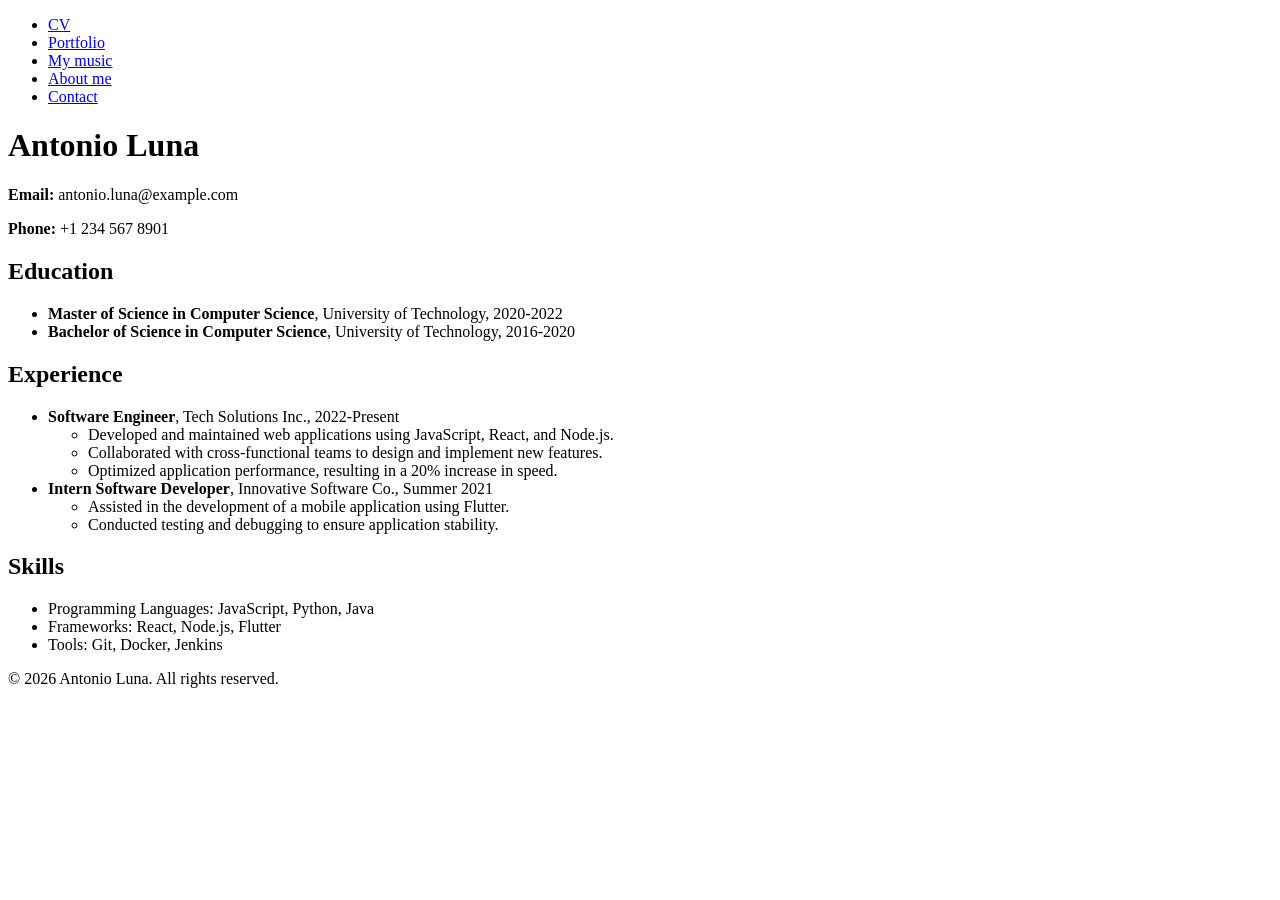
==== index.html @ 604dad79 "Updated index witht a navigation on the heather to other 4 pages." ====
<!DOCTYPE html>
<html lang="en">
<head>
    <meta charset="UTF-8">
    <meta name="viewport" content="width=device-width, initial-scale=1.0">
    <title>Antonio Luna's CV</title>
    <link rel="stylesheet" href="/styles.css" type="text/css">
    <link rel="stylesheet" href="https://cdnjs.cloudflare.com/ajax/libs/font-awesome/4.7.0/css/font-awesome.min.css">
</head>
<body>
    <header>
        <nav class="off-screen-menu">
        <ul>
            <li><a href="/">CV</a></li>
            <li><a href="/portfolio.html">Portfolio</a></li>
            <li><a href="/music.html">My music</a></li>
            <li><a href="/about.html">About me</a></li>
            <li><a href="/contact.html">Contact</a></li>
            </a></li>
        </ul>
    </nav>
    
</header>
    <h1>Antonio Luna</h1>
    <p><strong>Email:</strong> antonio.luna@example.com</p>
    <p><strong>Phone:</strong> +1 234 567 8901</p>
    <h2>Education</h2>
    <ul>
        <li><strong>Master of Science in Computer Science</strong>, University of Technology, 2020-2022</li>
        <li><strong>Bachelor of Science in Computer Science</strong>, University of Technology, 2016-2020</li>
    </ul>
    <h2>Experience</h2>
    <ul>
        <li><strong>Software Engineer</strong>, Tech Solutions Inc., 2022-Present
            <ul>
                <li>Developed and maintained web applications using JavaScript, React, and Node.js.</li>
                <li>Collaborated with cross-functional teams to design and implement new features.</li>
                <li>Optimized application performance, resulting in a 20% increase in speed.</li>
            </ul>
        </li>
        <li><strong>Intern Software Developer</strong>, Innovative Software Co., Summer 2021
            <ul>
                <li>Assisted in the development of a mobile application using Flutter.</li>
                <li>Conducted testing and debugging to ensure application stability.</li>
            </ul>
        </li>
    </ul>
    <h2>Skills</h2>
    <ul>
        <li>Programming Languages: JavaScript, Python, Java</li>
        <li>Frameworks: React, Node.js, Flutter</li>
        <li>Tools: Git, Docker, Jenkins</li>
    </ul>
    <footer>
    <p>&copy; 2026 Antonio Luna. All rights reserved.</p>
    </footer>
</body>
</html>
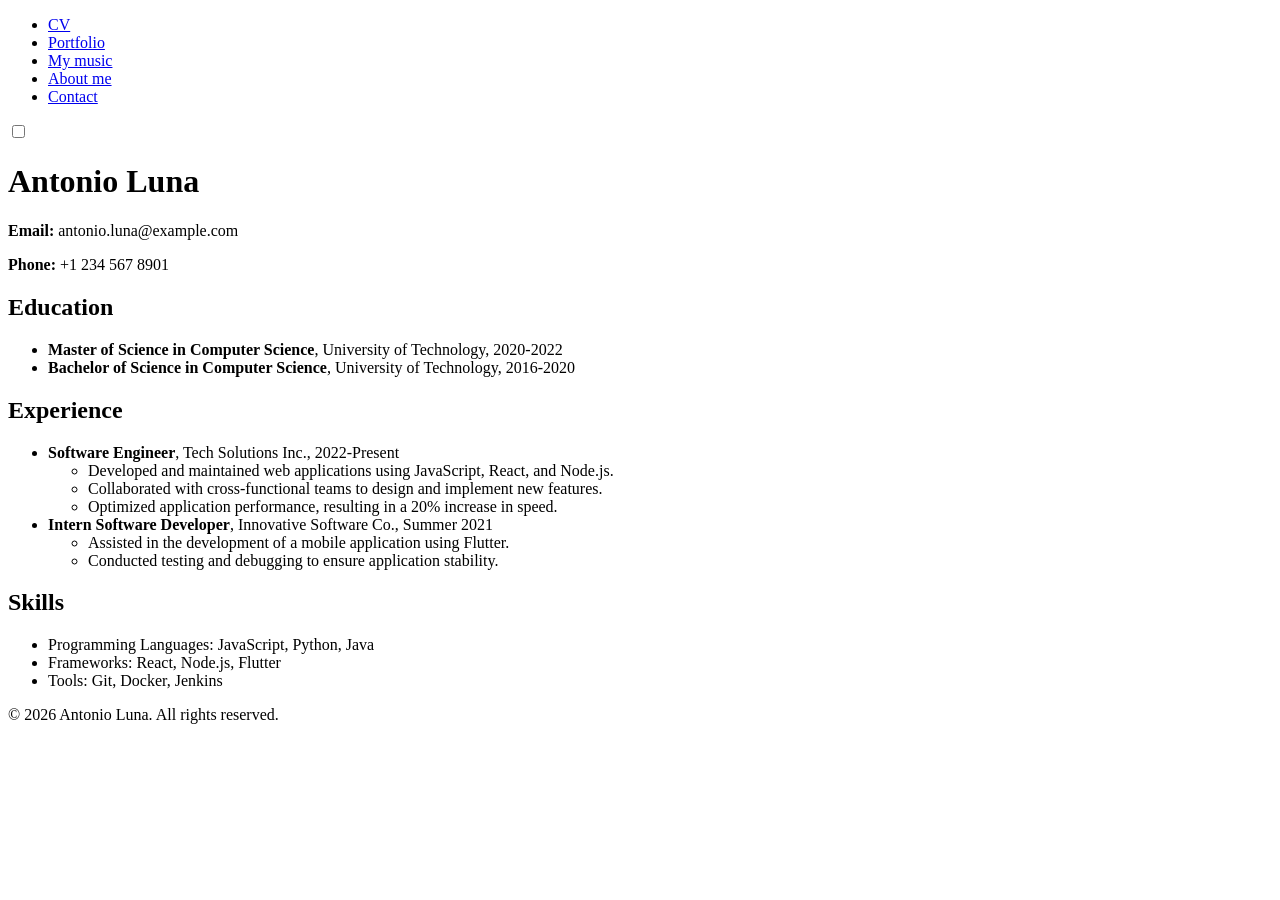
==== commit ec9e54f2: "Updated index with a hamburger menu. Work in progress." ====
--- a/index.html
+++ b/index.html
@@ -19,7 +19,15 @@
             </a></li>
         </ul>
     </nav>
-    
+    <nav >
+        <input type="checkbox" id="menu-toggle" class="menu-toggle">
+            <label for="menu-toggle" class="ham-menu">
+                <span></span>
+                <span></span>
+                <span></span>
+            </label>
+        
+    </nav>
 </header>
     <h1>Antonio Luna</h1>
     <p><strong>Email:</strong> antonio.luna@example.com</p>
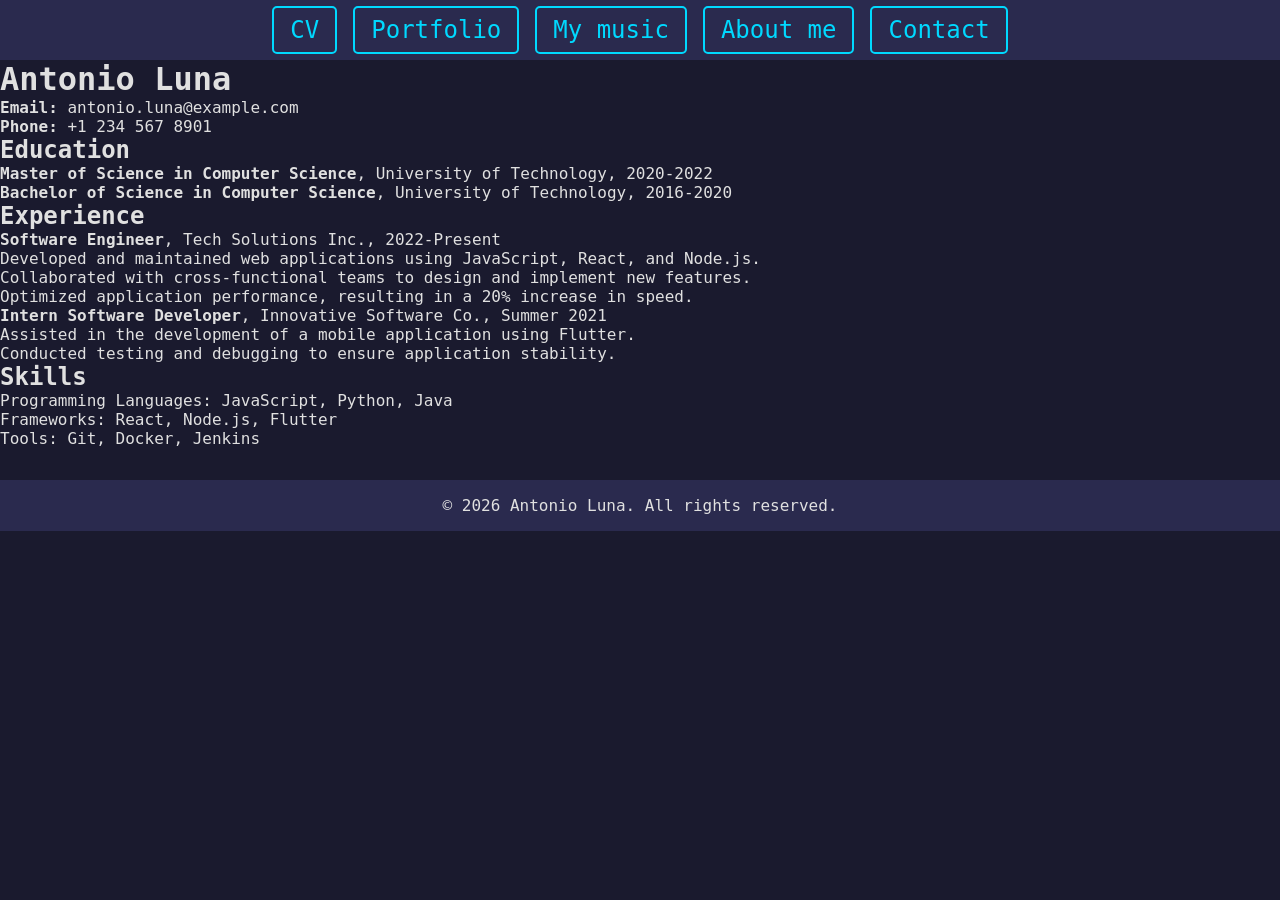
==== commit 809757d8: "Updated style and index to display mobile menu." ====
--- a/index.html
+++ b/index.html
@@ -1,15 +1,18 @@
-<!DOCTYPE html>
+<!doctype html>
 <html lang="en">
-<head>
-    <meta charset="UTF-8">
-    <meta name="viewport" content="width=device-width, initial-scale=1.0">
+  <head>
+    <meta charset="UTF-8" />
+    <meta name="viewport" content="width=device-width, initial-scale=1.0" />
     <title>Antonio Luna's CV</title>
-    <link rel="stylesheet" href="/styles.css" type="text/css">
-    <link rel="stylesheet" href="https://cdnjs.cloudflare.com/ajax/libs/font-awesome/4.7.0/css/font-awesome.min.css">
-</head>
-<body>
+    <link rel="stylesheet" href="/styles.css" type="text/css" />
+    <link
+      rel="stylesheet"
+      href="https://cdnjs.cloudflare.com/ajax/libs/font-awesome/4.7.0/css/font-awesome.min.css"
+    />
+  </head>
+  <body>
     <header>
-        <nav class="off-screen-menu">
+      <!-- <nav class="off-screen-menu">
         <ul>
             <li><a href="/">CV</a></li>
             <li><a href="/portfolio.html">Portfolio</a></li>
@@ -18,49 +21,79 @@
             <li><a href="/contact.html">Contact</a></li>
             </a></li>
         </ul>
-    </nav>
-    <nav >
-        <input type="checkbox" id="menu-toggle" class="menu-toggle">
-            <label for="menu-toggle" class="ham-menu">
-                <span></span>
-                <span></span>
-                <span></span>
-            </label>
-        
-    </nav>
-</header>
+    </nav> -->
+      <nav class="nav-wrapper">
+        <input type="checkbox" id="menu-toggle" class="menu-toggle" />
+        <label for="menu-toggle" class="ham-menu">
+          <span></span>
+          <span></span>
+          <span></span>
+        </label>
+        <div class="off-screen-menu">
+          <ul>
+            <li><a href="/">CV</a></li>
+            <li><a href="/portfolio.html">Portfolio</a></li>
+            <li><a href="/music.html">My music</a></li>
+            <li><a href="/about.html">About me</a></li>
+            <li><a href="/contact.html">Contact</a></li>
+          </ul>
+        </div>
+      </nav>
+    </header>
     <h1>Antonio Luna</h1>
     <p><strong>Email:</strong> antonio.luna@example.com</p>
     <p><strong>Phone:</strong> +1 234 567 8901</p>
     <h2>Education</h2>
     <ul>
-        <li><strong>Master of Science in Computer Science</strong>, University of Technology, 2020-2022</li>
-        <li><strong>Bachelor of Science in Computer Science</strong>, University of Technology, 2016-2020</li>
+      <li>
+        <strong>Master of Science in Computer Science</strong>, University of
+        Technology, 2020-2022
+      </li>
+      <li>
+        <strong>Bachelor of Science in Computer Science</strong>, University of
+        Technology, 2016-2020
+      </li>
     </ul>
     <h2>Experience</h2>
     <ul>
-        <li><strong>Software Engineer</strong>, Tech Solutions Inc., 2022-Present
-            <ul>
-                <li>Developed and maintained web applications using JavaScript, React, and Node.js.</li>
-                <li>Collaborated with cross-functional teams to design and implement new features.</li>
-                <li>Optimized application performance, resulting in a 20% increase in speed.</li>
-            </ul>
-        </li>
-        <li><strong>Intern Software Developer</strong>, Innovative Software Co., Summer 2021
-            <ul>
-                <li>Assisted in the development of a mobile application using Flutter.</li>
-                <li>Conducted testing and debugging to ensure application stability.</li>
-            </ul>
-        </li>
+      <li>
+        <strong>Software Engineer</strong>, Tech Solutions Inc., 2022-Present
+        <ul>
+          <li>
+            Developed and maintained web applications using JavaScript, React,
+            and Node.js.
+          </li>
+          <li>
+            Collaborated with cross-functional teams to design and implement new
+            features.
+          </li>
+          <li>
+            Optimized application performance, resulting in a 20% increase in
+            speed.
+          </li>
+        </ul>
+      </li>
+      <li>
+        <strong>Intern Software Developer</strong>, Innovative Software Co.,
+        Summer 2021
+        <ul>
+          <li>
+            Assisted in the development of a mobile application using Flutter.
+          </li>
+          <li>
+            Conducted testing and debugging to ensure application stability.
+          </li>
+        </ul>
+      </li>
     </ul>
     <h2>Skills</h2>
     <ul>
-        <li>Programming Languages: JavaScript, Python, Java</li>
-        <li>Frameworks: React, Node.js, Flutter</li>
-        <li>Tools: Git, Docker, Jenkins</li>
+      <li>Programming Languages: JavaScript, Python, Java</li>
+      <li>Frameworks: React, Node.js, Flutter</li>
+      <li>Tools: Git, Docker, Jenkins</li>
     </ul>
     <footer>
-    <p>&copy; 2026 Antonio Luna. All rights reserved.</p>
+      <p>&copy; 2026 Antonio Luna. All rights reserved.</p>
     </footer>
-</body>
-</html>+  </body>
+</html>
--- a/styles.css
+++ b/styles.css
@@ -0,0 +1,249 @@
+* {
+    margin: 0;
+    padding: 0;
+    box-sizing: border-box;
+}
+
+:root {
+    --bg-primary:#1a1a2e;
+    --bg-secondary:#2a2a4e;
+    --text-primary:#e0e0e0;
+    --accent-aqua:#00d9ff;
+    --accent-purple:b366ff;
+    --space-xs: 0.25rem;
+    --space-sm: 0.5rem;
+    --space-md: 1rem;
+    --space-lg: 2rem;
+}
+
+body {
+    width: 100vw;
+    height: 100vh;
+    background-color: var(--bg-primary);
+    color: var(--text-primary);
+    font-family: 'Consolas', monospace;
+    font-size: 16px;
+}
+
+header {
+    width: 100%;
+    background-color: var(--bg-secondary);
+    text-align: center;
+    padding: var(--space-md);
+}
+
+main, section, article {
+    display: flex;
+    flex-direction: column;
+    text-align: justify;
+    margin: var(--space-lg) 0;
+    padding: 0 var(--space-lg);
+}
+
+footer {
+    width: 100%;
+    background-color: var(--bg-secondary);
+    padding: var(--space-md);
+    text-align: center;
+    margin-top: var(--space-lg);
+}
+
+/* Hamburger menu */
+.hamburger {
+    width: 3rem;
+    height: 3rem;
+    position: fixed;
+    top: 1rem;
+    right: 1rem;
+    display: flex;
+    justify-content: center;
+    align-items: center;
+    cursor: pointer;
+    z-index: 11;
+}
+
+.ham-menu span {
+    position: absolute;
+    width: 70%;
+    height: 3px;
+    background-color: var(--accent-aqua);
+    border-radius: 5px;
+    -webkit-border-radius: 5px;
+    -moz-border-radius: 5px;
+    -ms-border-radius: 5px;
+    -o-border-radius: 5px;
+    transition: transform 0.3s ease, opacity 0.3s ease;
+    -webkit-transition:;
+    -moz-transition:;
+    -ms-transition:;
+    -o-transition:;
+}
+
+.ham-menu span:nth-child(1) {
+    top: 35%;
+}
+
+.ham-menu span:nth-child(2) {
+    top: 50%;
+    transform: translateY(-50%);
+    -webkit-transform:;
+    -moz-transform:;
+    -ms-transform:;
+    -o-transform:;
+}
+
+.ham-menu span:nth-child(3) {
+    top: 65%;
+}
+
+/* Labels cannot be checked! */
+.menu-toggle:checked + .ham-menu span:nth-child(1) {
+    transform: rotate(45deg);
+    -webkit-transform:;
+    -moz-transform:;
+    -ms-transform:;
+    -o-transform:;
+    top:50%;
+    color: yellow;
+}
+
+.menu-toggle:checked + .ham-menu span:nth-child(2) {
+opacity: 0;
+color: yellow;
+}
+
+.menu-toggled:checked + .ham-menu span:nth-child(3) {
+    transform: rotate(-45deg);
+    -webkit-transform:;
+    -moz-transform:;
+    -ms-transform:;
+    -o-transform:;
+    top:50%;
+    color: yellow;
+}
+
+.off-screen-menu {
+    display: none;
+    position: fixed;
+    top: 0;
+    left: 0;
+    width: 100%;
+    height: 100%;
+    background-color: var(--bg-secondary);
+    z-index: 10;
+    flex-direction: column;
+    justify-content: center;
+    align-items: center;
+    padding: 0;
+    margin: 0;
+}
+
+.menu-toggle {
+    display: none;
+}
+
+/* This ~:  targets the menu div that is a later sibling */
+.menu-toggle:checked ~ .off-screen-menu {
+    display: flex;
+}
+
+.menu-toggle:checked ~ .off-screen-menu ul {
+    list-style: none;
+    padding: 0;
+    margin: 0;
+    display: flex;
+    flex-direction: column;
+    gap: var(--space-lg);
+}
+.menu-toggle:checked ~ .off-screen-menu ul li a {
+    font-size: 2rem;
+    color: var(--accent-aqua);
+    text-decoration: none;
+    padding: var(--space-sm) var(--space-md);
+    border: 2px solid var(--accent-aqua);
+    border-radius: 5px;
+    -webkit-border-radius: 5px;
+    -moz-border-radius: 5px;
+    -ms-border-radius: 5px;
+    -o-border-radius: 5px;
+    transition: background-color 0.5s ease, color 0.5s ease;
+    -webkit-transition: background-color 0.5s ease, color 0.5s ease;
+    -moz-transition: background-color 0.5s ease, color 0.5s ease;
+    -ms-transition: background-color 0.5s ease, color 0.5s ease;
+    -o-transition: background-color 0.5s ease, color 0.5s ease;
+}
+
+.menu-toggle:checked ~ .off-screen-menu ul li a:hover {
+    background-color: var(--accent-aqua);
+    color: var(--text-primary);
+    font-weight: bolder;
+}
+
+.menu-toggle:checked + .ham-menu {
+    position: fixed;
+    top: 1rem;
+    right: 1rem;
+    z-index: 11; /* Ensure the hamburger menu stays above the off-screen menu */
+}
+
+/* Responsive adjustments */
+@media (min-width: 768px) {
+    .ham-menu {
+        display: none;
+    }
+
+    .off-screen-menu {
+        display: flex;
+        position: static;
+        flex-direction: row;
+        justify-content: center;
+        align-items: center;
+        background-color: transparent;
+        width: 100%;
+        height: auto;
+    }
+
+    .off-screen-menu ul {
+        display: flex;
+        gap: 1rem;
+        list-style: none;
+        padding: 0;
+        margin: 0;
+    }
+
+    .off-screen-menu li a {
+        font-size: 1.5rem;
+        color: var(--accent-aqua);
+        text-decoration: none;
+        padding: 0.5rem 1rem;
+        border: 2px solid var(--accent-aqua);
+        border-radius: 5px;
+        -webkit-border-radius: 5px    ;
+        -moz-border-radius: 5px    ;
+        -ms-border-radius: 5px    ;
+        -o-border-radius: 5px    ;
+        transition: background-color 0.5s ease, color 0.5s ease;
+        -webkit-transition: background-color 0.5s ease, color 0.5s ease;
+        -moz-transition: background-color 0.5s ease, color 0.5s ease;
+        -ms-transition: background-color 0.5s ease, color 0.5s ease;
+        -o-transition: background-color 0.5s ease, color 0.5s ease;
+}
+
+.off-screen-menu li a:hover {
+    background-color: var(--accent-aqua);
+    color: var(--text-primary);
+    font-weight: bolder;
+}
+#contact-form {
+    background-color: var(--bg-secondary);
+    display: flex;
+    justify-content: space-evenly;
+    padding: 10px 20px;
+    max-width: 400px;
+    margin: 20px auto;
+    border-radius: 5px;
+    -webkit-border-radius: 5px;
+    -moz-border-radius: 5px;
+    -ms-border-radius: 5px;
+    -o-border-radius: 5px;
+}
